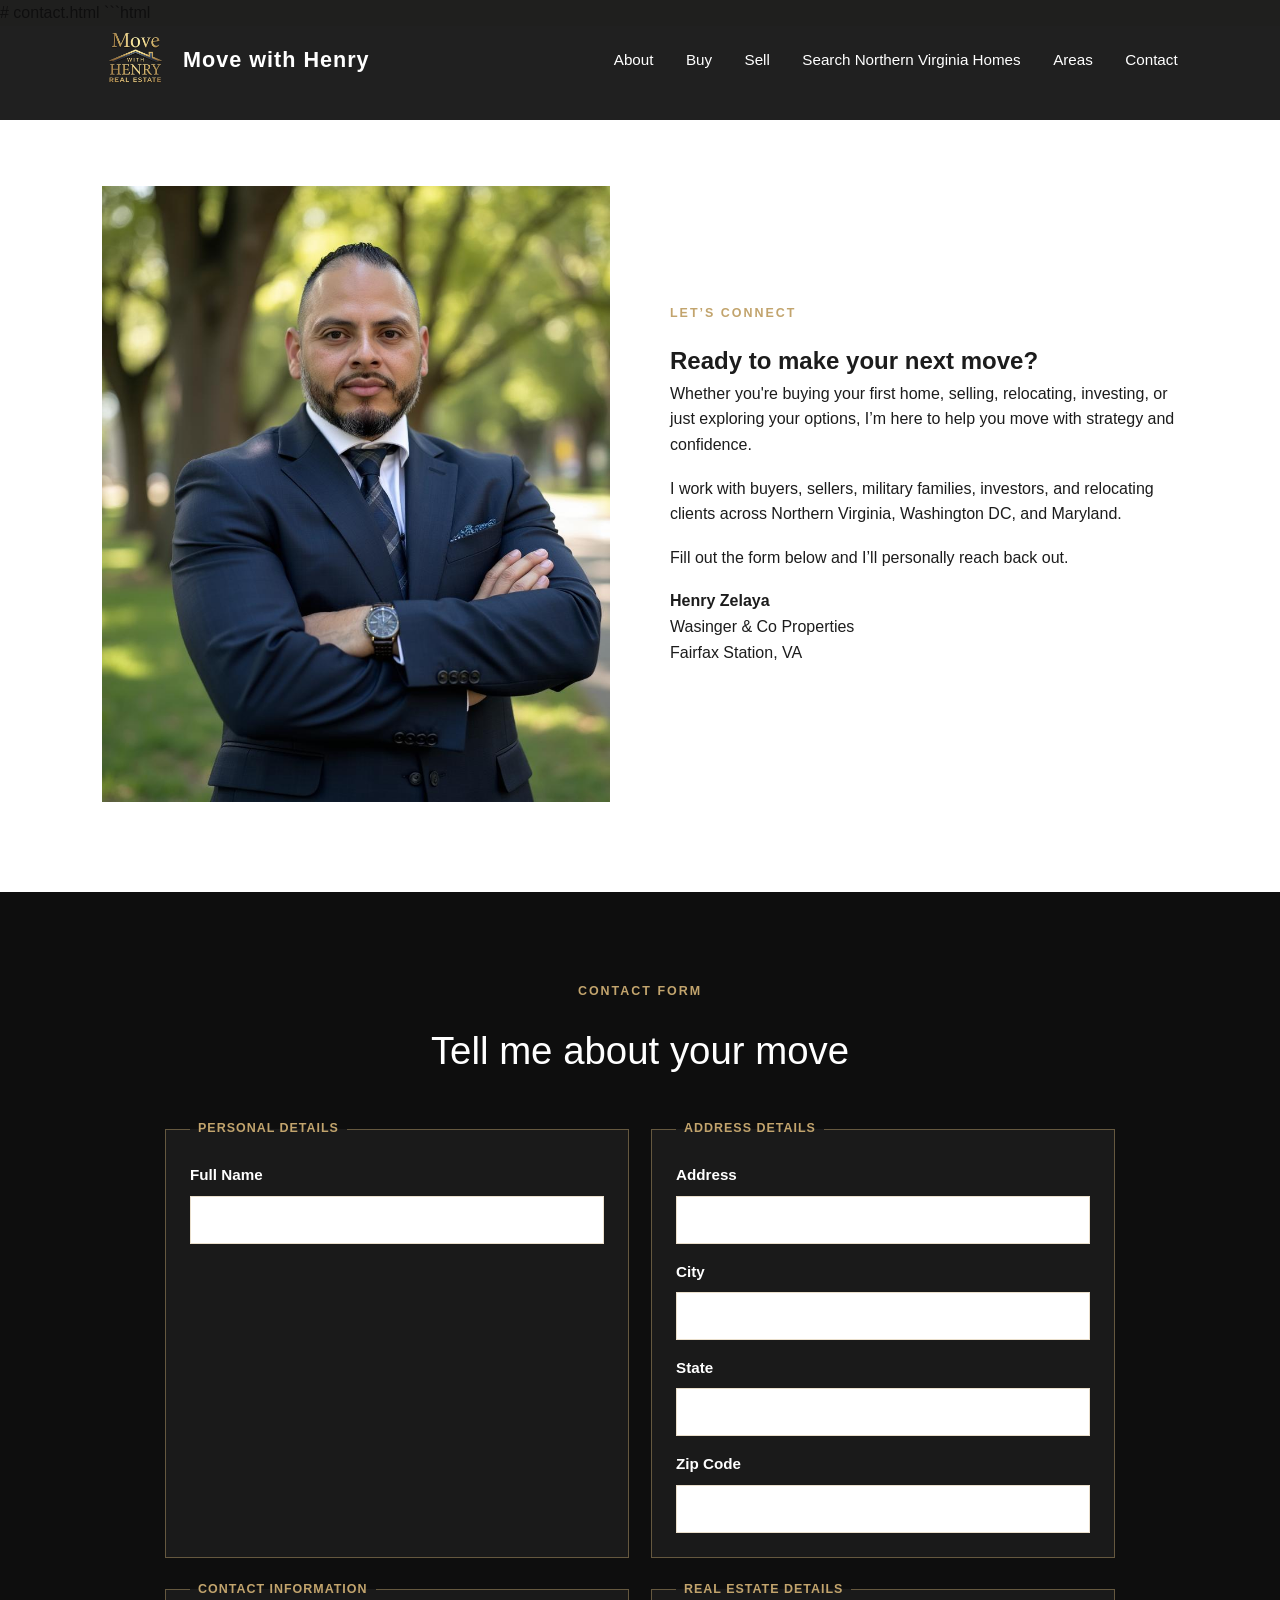
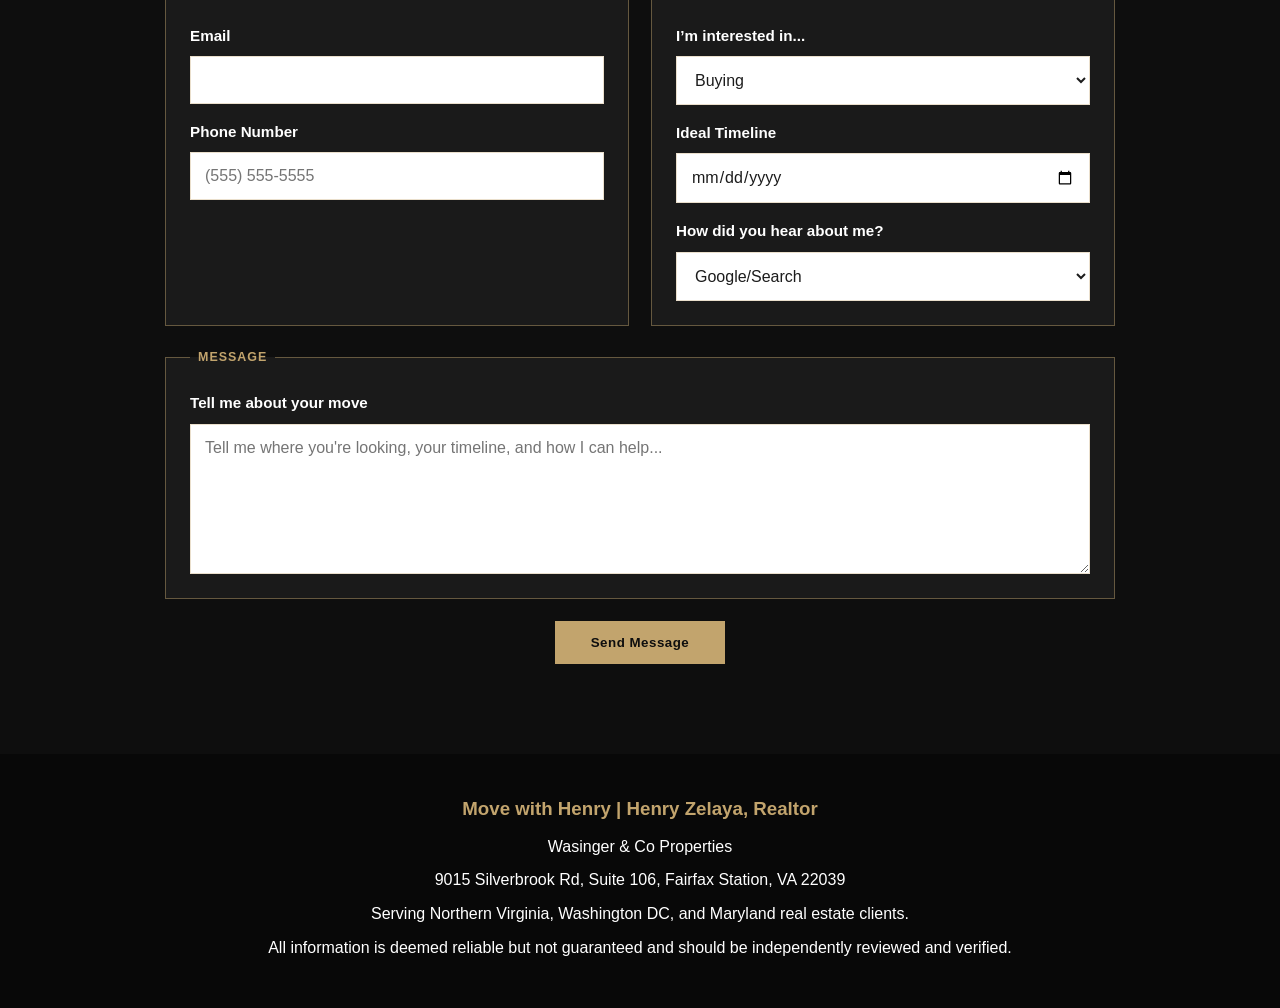
==== contact.html @ 50041929 "Create contact.html" ====
# contact.html

```html
<!DOCTYPE html>
<html lang="en">
<head>
  <meta charset="UTF-8" />
  <meta name="viewport" content="width=device-width, initial-scale=1.0" />

  <title>Contact Henry Zelaya | Move with Henry</title>

  <meta
    name="description"
    content="Contact Henry Zelaya with Move with Henry for buying, selling, investing, relocation, and Northern Virginia real estate guidance."
  />

  <link rel="canonical" href="https://hmzelaya.github.io/MoveWithHenry/contact.html" />

  <meta property="og:title" content="Contact Henry Zelaya | Move with Henry" />
  <meta
    property="og:description"
    content="Connect with Henry Zelaya for Northern Virginia, Washington DC, and Maryland real estate guidance."
  />
  <meta
    property="og:image"
    content="https://hmzelaya.github.io/MoveWithHenry/images/henry-headshot.jpg"
  />
  <meta
    property="og:url"
    content="https://hmzelaya.github.io/MoveWithHenry/contact.html"
  />

  <link rel="stylesheet" href="styles.css" />
</head>

<body>

<header class="header">
  <div class="logo">
    <a href="index.html">
      <img src="images/Logo-Full-Transparency.webp" alt="Move with Henry Logo" class="logo-img">
      <span>Move with Henry</span>
    </a>
  </div>

  <nav class="nav">
    <a href="index.html#about">About</a>
    <a href="index.html#buy">Buy</a>
    <a href="index.html#sell">Sell</a>
    <a href="https://wasingerco.com/home-search/listings" target="_blank" rel="noopener noreferrer">Search Northern Virginia Homes</a>
    <a href="index.html#neighborhoods">Areas</a>
    <a href="contact.html">Contact</a>
  </nav>
</header>

<section class="section split" style="padding-top: 160px;">

  <div class="image-box">
    <img src="images/henry-headshot.jpg" alt="Henry Zelaya Realtor headshot" />
  </div>

  <div class="text-box">

    <p class="eyebrow">Let’s Connect</p>

    <h1>Ready to make your next move?</h1>

    <p>
      Whether you're buying your first home, selling, relocating, investing,
      or just exploring your options, I’m here to help you move with strategy
      and confidence.
    </p>

    <p>
      I work with buyers, sellers, military families, investors, and relocating
      clients across Northern Virginia, Washington DC, and Maryland.
    </p>

    <p>
      Fill out the form below and I’ll personally reach back out.
    </p>

    <p>
      <strong>Henry Zelaya</strong><br>
      Wasinger & Co Properties<br>
      Fairfax Station, VA
    </p>

  </div>

</section>

<section class="section contact">

  <p class="eyebrow">Contact Form</p>

  <h2>Tell me about your move</h2>

  <form
    action="https://formspree.io/f/xpqbonoq"
    method="POST"
    class="fs-form fs-layout__2-column"
  >

    <fieldset>
      <legend>Personal Details</legend>

      <div class="fs-field">
        <label class="fs-label" for="name">Full Name</label>
        <input
          class="fs-input"
          type="text"
          id="name"
          name="name"
          autocomplete="name"
          required
        >
      </div>
    </fieldset>

    <fieldset>
      <legend>Address Details</legend>

      <div class="fs-field">
        <label class="fs-label" for="address-1">Address</label>
        <input
          class="fs-input"
          type="text"
          id="address-1"
          name="address-1"
          autocomplete="address-line1"
        >
      </div>

      <div class="fs-field">
        <label class="fs-label" for="city">City</label>
        <input
          class="fs-input"
          type="text"
          id="city"
          name="city"
          autocomplete="address-level2"
        >
      </div>

      <div class="fs-field">
        <label class="fs-label" for="state">State</label>
        <input
          class="fs-input"
          type="text"
          id="state"
          name="state"
          autocomplete="address-level1"
        >
      </div>

      <div class="fs-field">
        <label class="fs-label" for="zip-code">Zip Code</label>
        <input
          class="fs-input"
          type="text"
          id="zip-code"
          name="zip-code"
          autocomplete="postal-code"
        >
      </div>
    </fieldset>

    <fieldset>
      <legend>Contact Information</legend>

      <div class="fs-field">
        <label class="fs-label" for="email">Email</label>
        <input
          class="fs-input"
          type="email"
          id="email"
          name="email"
          autocomplete="email"
          required
        >
      </div>

      <div class="fs-field">
        <label class="fs-label" for="phone">Phone Number</label>
        <input
          class="fs-input"
          type="tel"
          id="phone"
          name="phone"
          placeholder="(555) 555-5555"
          autocomplete="tel"
          required
        >
      </div>
    </fieldset>

    <fieldset>
      <legend>Real Estate Details</legend>

      <div class="fs-field">
        <label class="fs-label" for="service-request">
          I’m interested in...
        </label>

        <select
          class="fs-select"
          id="service-request"
          name="services"
        >
          <option value="buying">Buying</option>
          <option value="selling">Selling</option>
          <option value="investing">Investing</option>
          <option value="renting">Renting</option>
          <option value="home-value">Home Value Review</option>
        </select>
      </div>

      <div class="fs-field">
        <label class="fs-label" for="start-date">
          Ideal Timeline
        </label>

        <input
          class="fs-input"
          type="date"
          id="start-date"
          name="start-date"
        >
      </div>

      <div class="fs-field">
        <label class="fs-label" for="learn">
          How did you hear about me?
        </label>

        <select
          class="fs-select"
          id="learn"
          name="learn"
        >
          <option value="google">Google/Search</option>
          <option value="social-media">Social Media</option>
          <option value="referral">Referral</option>
          <option value="open-house">Open House</option>
          <option value="website">Website</option>
        </select>
      </div>
    </fieldset>

    <fieldset>
      <legend>Message</legend>

      <div class="fs-field">
        <label class="fs-label" for="message">
          Tell me about your move
        </label>

        <textarea
          class="fs-textarea"
          id="message"
          name="message"
          placeholder="Tell me where you're looking, your timeline, and how I can help..."
          required
        ></textarea>
      </div>
    </fieldset>

    <div class="fs-button-group">
      <button class="fs-button" type="submit">
        Send Message
      </button>
    </div>

  </form>

</section>

<footer class="footer">

  <h3>Move with Henry | Henry Zelaya, Realtor</h3>

  <p>Wasinger & Co Properties</p>

  <p>9015 Silverbrook Rd, Suite 106, Fairfax Station, VA 22039</p>

  <p>Serving Northern Virginia, Washington DC, and Maryland real estate clients.</p>

  <p>
    All information is deemed reliable but not guaranteed and should be independently reviewed and verified.
  </p>

</footer>

<script>
  let lastScroll = 0;
  const header = document.querySelector('.header');

  window.addEventListener('scroll', () => {
    const currentScroll = window.pageYOffset || document.documentElement.scrollTop;

    if (currentScroll <= 0) {
      header.classList.remove('hide');
      lastScroll = 0;
      return;
    }

    if (currentScroll > lastScroll && currentScroll > 120) {
      header.classList.add('hide');
    } else {
      header.classList.remove('hide');
    }

    lastScroll = currentScroll;
  });
</script>

</body>
</html>
---- styles.css ----
:root {
  --black: #0e0e0e;
  --charcoal: #1c1c1c;
  --warm-gray: #6e6e6e;
  --light-gray: #f5f5f5;
  --cream: #f2ede6;
  --beige: #e4d8c8;
  --accent-gold: #c2a46d;
  --white: #ffffff;
}

* {
  margin: 0;
  padding: 0;
  box-sizing: border-box;
}

html {
  scroll-behavior: smooth;
}

body {
  font-family: "Helvetica Neue", Arial, sans-serif;
  background: var(--cream);
  color: var(--charcoal);
  line-height: 1.6;
}

.header {
  position: fixed;
  top: 0;
  left: 0;
  width: 100%;
  padding: 10px 8%;
  display: flex;
  justify-content: space-between;
  align-items: center;
  background: rgba(14, 14, 14, 0.92);
  z-index: 1000;
  transition: transform 0.45s ease-in-out;
  will-change: transform;
}

.header.hide {
  transform: translateY(-100%);
}

.logo a {
  display: flex;
  align-items: center;
  gap: 14px;
  text-decoration: none;
}

.logo-img {
  height: 100px;
  width: auto;
  display: block;
  object-fit: contain;
}

.logo span {
  color: var(--white);
  font-size: 1.35rem;
  font-weight: 600;
  letter-spacing: 1px;
  white-space: nowrap;
}

.nav a {
  color: var(--white);
  text-decoration: none;
  margin-left: 28px;
  font-size: 0.95rem;
}

.nav a:hover {
  color: var(--accent-gold);
}

.hero {
  position: relative;
  height: 100vh;
  min-height: 650px;
  overflow: hidden;
  background: url("images/hero-fallback.jpg") center/cover no-repeat;
}

.hero-video {
  position: absolute;
  inset: 0;
  width: 100%;
  height: 100%;
  object-fit: cover;
  object-position: center;
  z-index: 0;
}

.hero-overlay {
  position: relative;
  z-index: 1;
  height: 100%;
  background: linear-gradient(
    rgba(14, 14, 14, 0.55),
    rgba(14, 14, 14, 0.78)
  );
  display: flex;
  align-items: center;
  padding: 0 8%;
}

.hero-content {
  max-width: 780px;
  color: var(--white);
  padding-top: 80px;
}

.eyebrow {
  text-transform: uppercase;
  letter-spacing: 2px;
  color: var(--accent-gold);
  font-size: 0.78rem;
  font-weight: 700;
  margin-bottom: 14px;
}

.hero h1 {
  font-size: 3.8rem;
  line-height: 1.1;
  margin-bottom: 22px;
  font-weight: 500;
}

.hero p {
  font-size: 1.15rem;
  color: #dcdcdc;
  margin-bottom: 30px;
}

.hero-buttons {
  display: flex;
  gap: 16px;
  flex-wrap: wrap;
}

.btn {
  display: inline-block;
  padding: 14px 28px;
  text-decoration: none;
  font-weight: 600;
  cursor: pointer;
  border: none;
  letter-spacing: 0.5px;
  transition: all 0.25s ease;
}

.primary {
  background: var(--accent-gold);
  color: var(--black);
}

.primary:hover {
  background: #d0b27a;
  transform: translateY(-2px);
}

.secondary {
  border: 1px solid var(--white);
  color: var(--white);
}

.secondary:hover {
  background: var(--white);
  color: var(--black);
  transform: translateY(-2px);
}

.quick-search {
  background: var(--white);
  padding: 60px 8%;
  text-align: center;
}

.quick-search h2 {
  font-size: 2rem;
  margin-bottom: 30px;
}

.search-cards {
  display: grid;
  grid-template-columns: repeat(3, 1fr);
  gap: 18px;
}

.search-card {
  padding: 26px;
  background: var(--black);
  color: var(--white);
  text-decoration: none;
  font-size: 1.2rem;
  transition: all 0.25s ease;
}

.search-card:hover {
  background: var(--accent-gold);
  color: var(--black);
  transform: translateY(-2px);
}

.section {
  padding: 90px 8%;
}

.section h2 {
  font-size: 2.4rem;
  margin-bottom: 20px;
  font-weight: 500;
}

.section p {
  margin-bottom: 18px;
}

.split {
  display: grid;
  grid-template-columns: 1fr 1fr;
  gap: 60px;
  align-items: center;
  background: var(--white);
}

.image-box {
  width: 100%;
  overflow: hidden;
  background: var(--light-gray);
}

.image-box img {
  width: 100%;
  height: auto;
  display: block;
  object-fit: contain;
  object-position: center top;
}

.cards,
.property-grid {
  display: grid;
  grid-template-columns: repeat(3, 1fr);
  gap: 24px;
  margin-top: 30px;
}

.neighborhoods .cards {
  grid-template-columns: repeat(4, 1fr);
}

.card,
.property-card {
  background: var(--white);
  padding: 28px;
  border: 1px solid #e6e0d6;
}

.card h3,
.property-card h3 {
  color: var(--black);
  margin-bottom: 10px;
}

.property-card img {
  width: 100%;
  height: 260px;
  object-fit: cover;
  margin-bottom: 16px;
}

.dark {
  background: var(--black);
  color: var(--white);
}

.dark h2 {
  color: var(--white);
}

.valuation {
  padding: 80px 8%;
  background: var(--charcoal);
  color: var(--white);
  display: flex;
  justify-content: space-between;
  align-items: center;
  gap: 30px;
}

.valuation h2 {
  color: var(--white);
}

.seo-section {
  background: var(--white);
}

.testimonial {
  background: var(--light-gray);
  padding: 90px 12%;
  text-align: center;
}

.contact {
  background: var(--black);
  color: var(--white);
  text-align: center;
}

.contact h2 {
  color: var(--white);
}

.fs-form {
  max-width: 950px;
  margin: 38px auto 0;
  display: grid;
  grid-template-columns: repeat(2, minmax(0, 1fr));
  gap: 22px;
  text-align: left;
}

.fs-form fieldset {
  border: 1px solid rgba(194, 164, 109, 0.45);
  background: rgba(255, 255, 255, 0.05);
  padding: 24px;
  min-width: 0;
}

.fs-form fieldset:last-of-type {
  grid-column: 1 / -1;
}

.fs-form legend {
  color: var(--accent-gold);
  font-weight: 700;
  letter-spacing: 1px;
  padding: 0 8px;
  text-transform: uppercase;
  font-size: 0.78rem;
}

.fs-field {
  margin-bottom: 16px;
}

.fs-field:last-child {
  margin-bottom: 0;
}

.fs-label {
  display: block;
  color: var(--white);
  margin-bottom: 8px;
  font-size: 0.95rem;
  font-weight: 600;
}

.fs-input,
.fs-select,
.fs-textarea {
  width: 100%;
  display: block;
  padding: 14px;
  border: 1px solid rgba(194, 164, 109, 0.35);
  background: var(--white);
  color: var(--charcoal);
  font-size: 1rem;
  font-family: inherit;
  border-radius: 0;
}

.fs-input:focus,
.fs-select:focus,
.fs-textarea:focus {
  outline: none;
  border-color: var(--accent-gold);
  box-shadow: 0 0 0 2px rgba(194, 164, 109, 0.25);
}

.fs-textarea {
  min-height: 150px;
  resize: vertical;
}

.fs-button-group {
  grid-column: 1 / -1;
  text-align: center;
}

.fs-button {
  background: var(--accent-gold);
  color: var(--black);
  padding: 14px 36px;
  border: none;
  font-weight: 700;
  cursor: pointer;
  letter-spacing: 0.5px;
  transition: all 0.25s ease;
  font-family: inherit;
}

.fs-button:hover {
  background: #d0b27a;
  transform: translateY(-2px);
}

.footer {
  background: #080808;
  color: var(--white);
  text-align: center;
  padding: 40px 8%;
}

.footer h3 {
  color: var(--accent-gold);
  margin-bottom: 10px;
}

.footer p {
  margin-bottom: 8px;
}

@media (max-width: 1100px) {
  .neighborhoods .cards {
    grid-template-columns: repeat(2, 1fr);
  }
}

@media (max-width: 900px) {
  .header {
  flex-direction: column;
  gap: 8px;
  position: fixed;
  top: 0;
  left: 0;
  width: 100%;
  padding: 8px 5%;
}

  .logo a {
    justify-content: center;
  }

  .logo-img {
    height: 72px;
    width: auto;
  }

  .logo span {
    font-size: 1.1rem;
  }

  .nav {
    display: flex;
    flex-wrap: wrap;
    justify-content: center;
    gap: 10px;
  }

  .nav a {
    margin: 0;
    font-size: 0.9rem;
  }

  .hero {
    min-height: 600px;
  }

  .hero-content {
    padding-top: 0;
  }

  .split,
  .cards,
  .property-grid,
  .search-cards,
  .neighborhoods .cards,
  .fs-form {
    grid-template-columns: 1fr;
  }

  .valuation {
    flex-direction: column;
    text-align: center;
  }

  .hero h1 {
    font-size: 2.4rem;
  }

  .hero-buttons {
    flex-direction: column;
  }

  .btn {
    text-align: center;
  }

  .fs-form fieldset:last-of-type {
    grid-column: auto;
  }
}

@media (max-width: 600px) {
  .hero-video {
    display: none;
  }

  .hero {
    min-height: 560px;
  }

  .hero p {
    font-size: 1rem;
  }

  .section {
    padding: 70px 6%;
  }

  .fs-form fieldset {
    padding: 18px;
  }

  .logo-img {
    height: 64px;
  }

  .logo span {
    font-size: 1rem;
  }
}
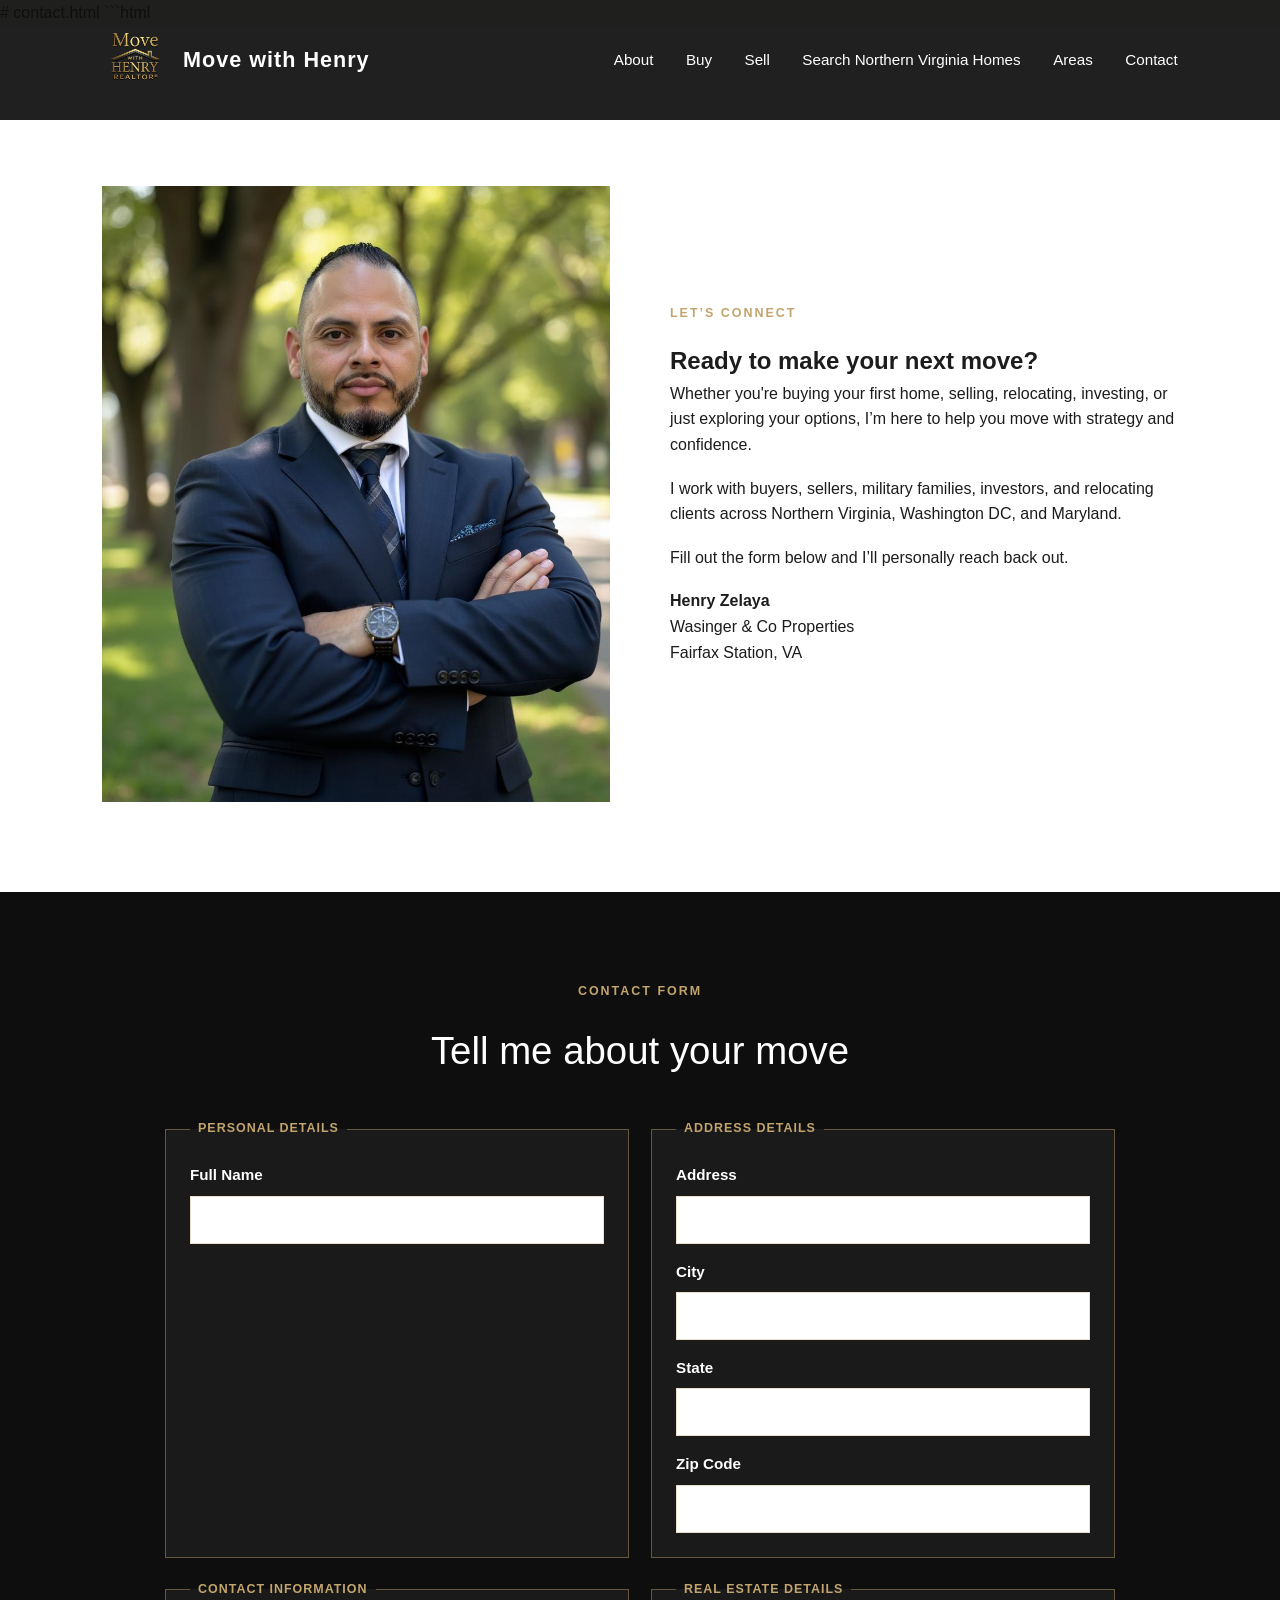
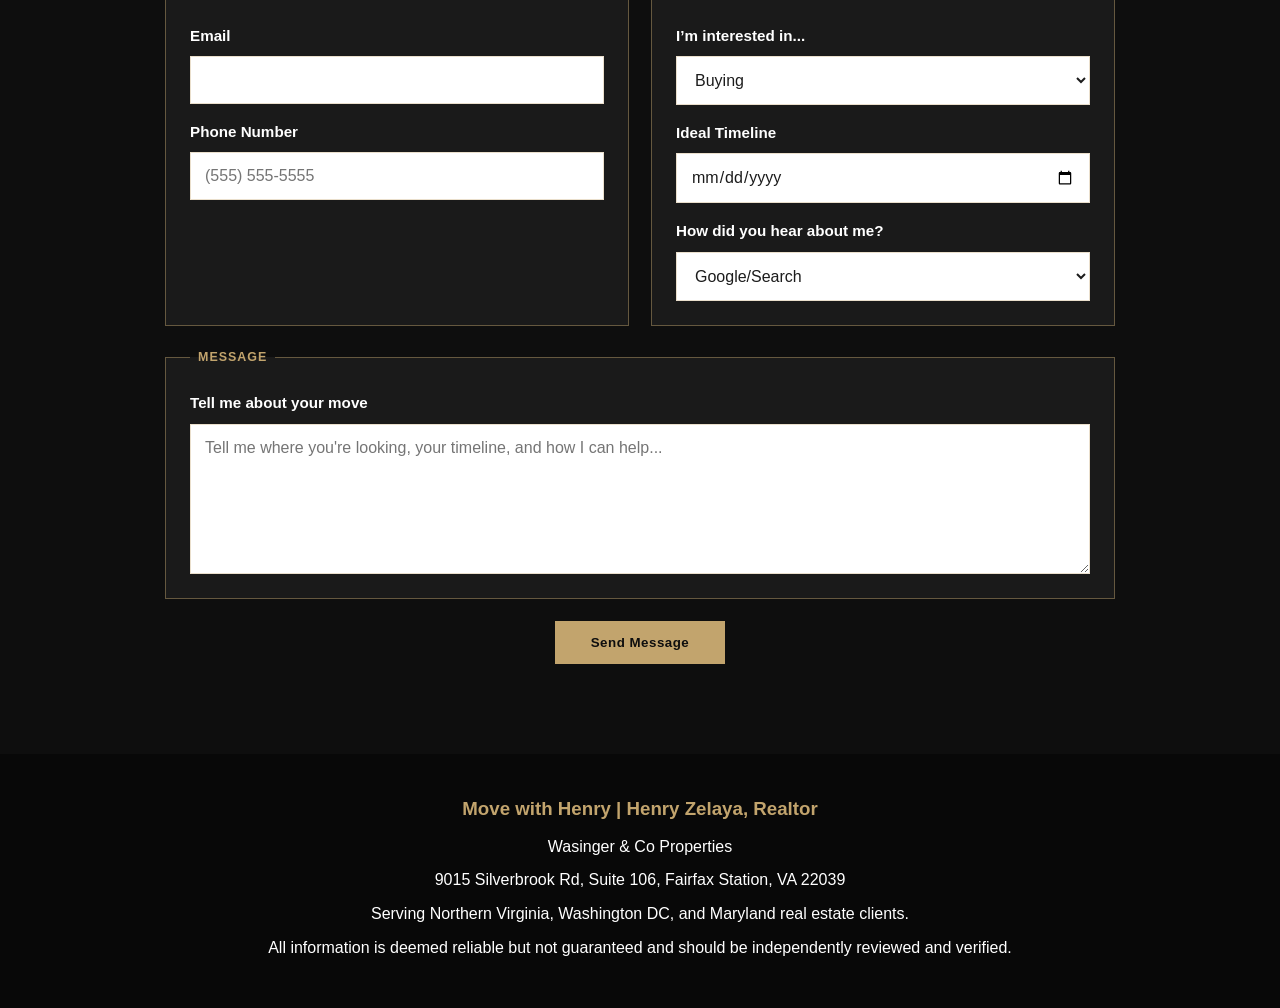
==== commit 161c476b: "Update contact.html" ====
--- a/contact.html
+++ b/contact.html
@@ -4,6 +4,17 @@
 <!DOCTYPE html>
 <html lang="en">
 <head>
+
+  <!-- Google tag (gtag.js) -->
+<script async src="https://www.googletagmanager.com/gtag/js?id=G-1HK9GRRZQ2"></script>
+<script>
+  window.dataLayer = window.dataLayer || [];
+  function gtag(){dataLayer.push(arguments);}
+  gtag('js', new Date());
+
+  gtag('config', 'G-1HK9GRRZQ2');
+</script>
+  
   <meta charset="UTF-8" />
   <meta name="viewport" content="width=device-width, initial-scale=1.0" />
 
@@ -47,7 +58,7 @@
     <a href="index.html#about">About</a>
     <a href="index.html#buy">Buy</a>
     <a href="index.html#sell">Sell</a>
-    <a href="https://wasingerco.com/home-search/listings" target="_blank" rel="noopener noreferrer">Search Northern Virginia Homes</a>
+    <a href="https://henryzelaya.samsonproperties.net/" target="_blank" rel="noopener noreferrer">Search Northern Virginia Homes</a>
     <a href="index.html#neighborhoods">Areas</a>
     <a href="contact.html">Contact</a>
   </nav>
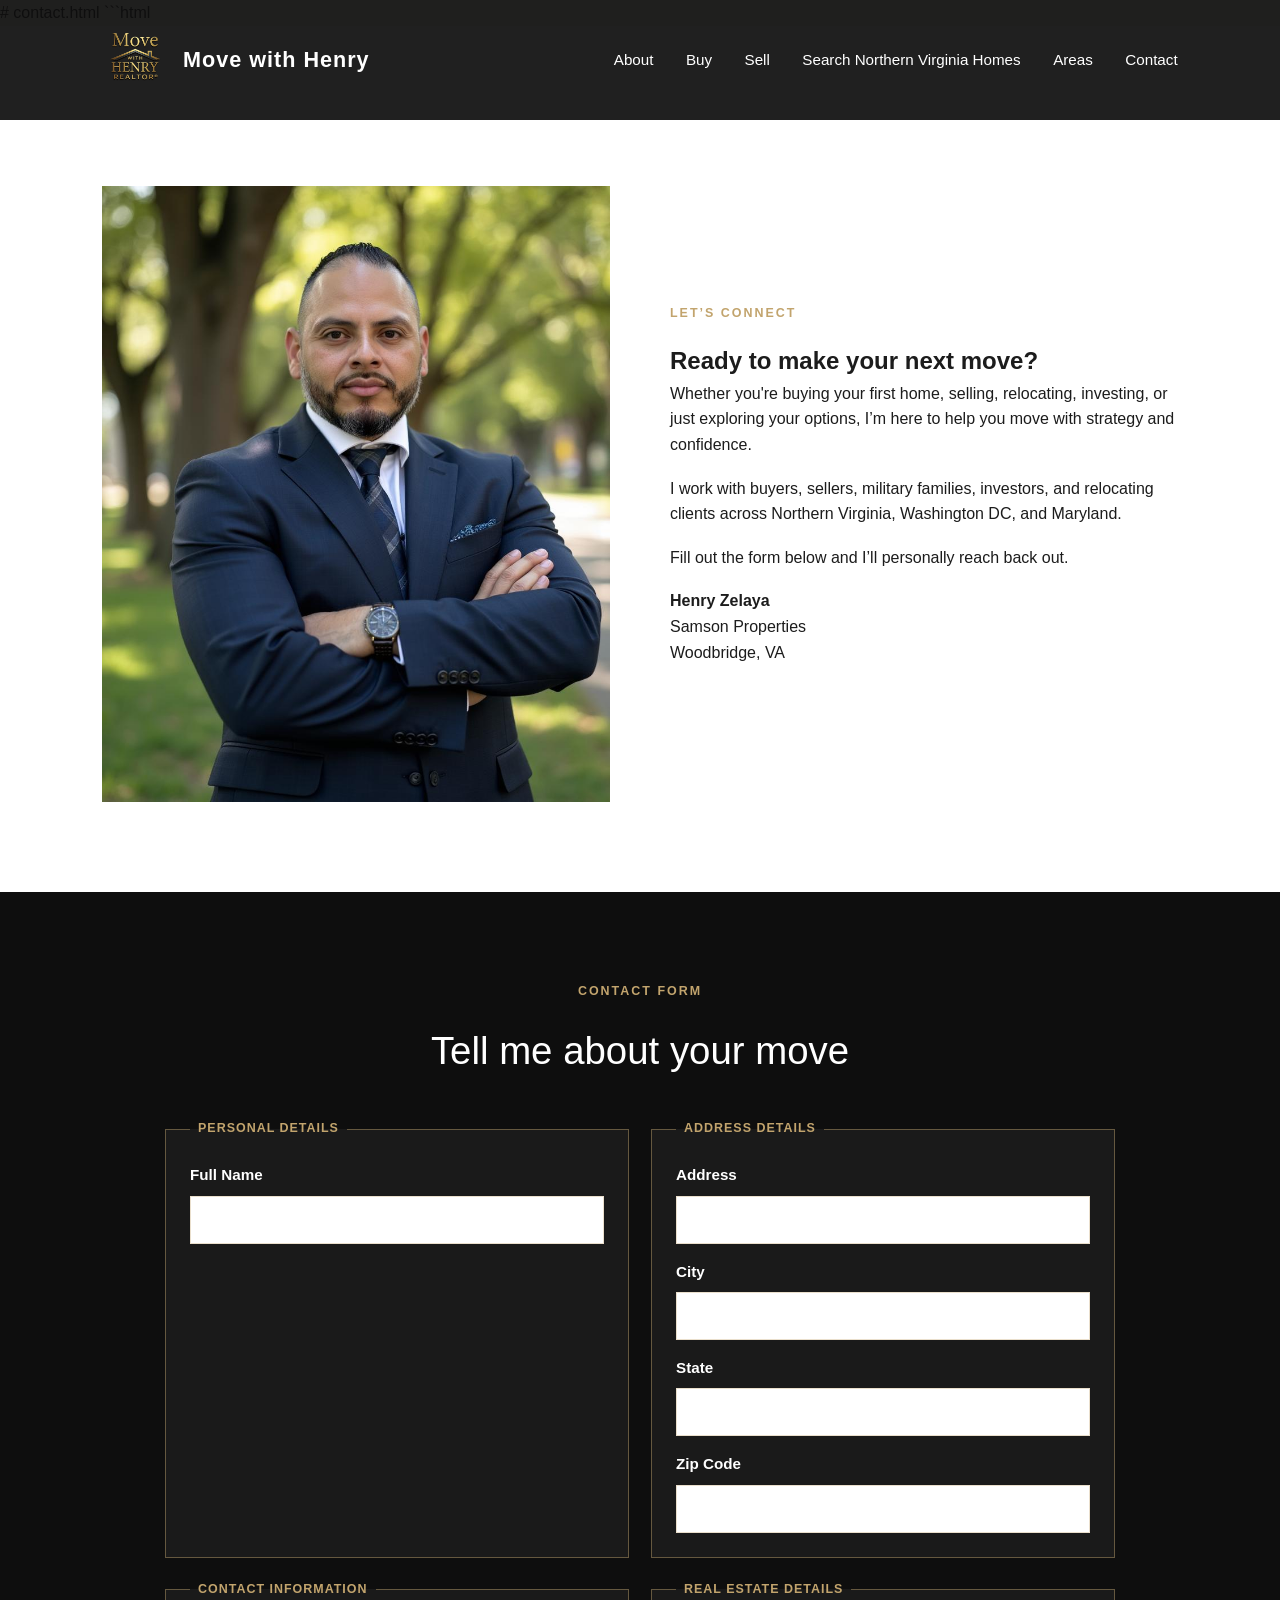
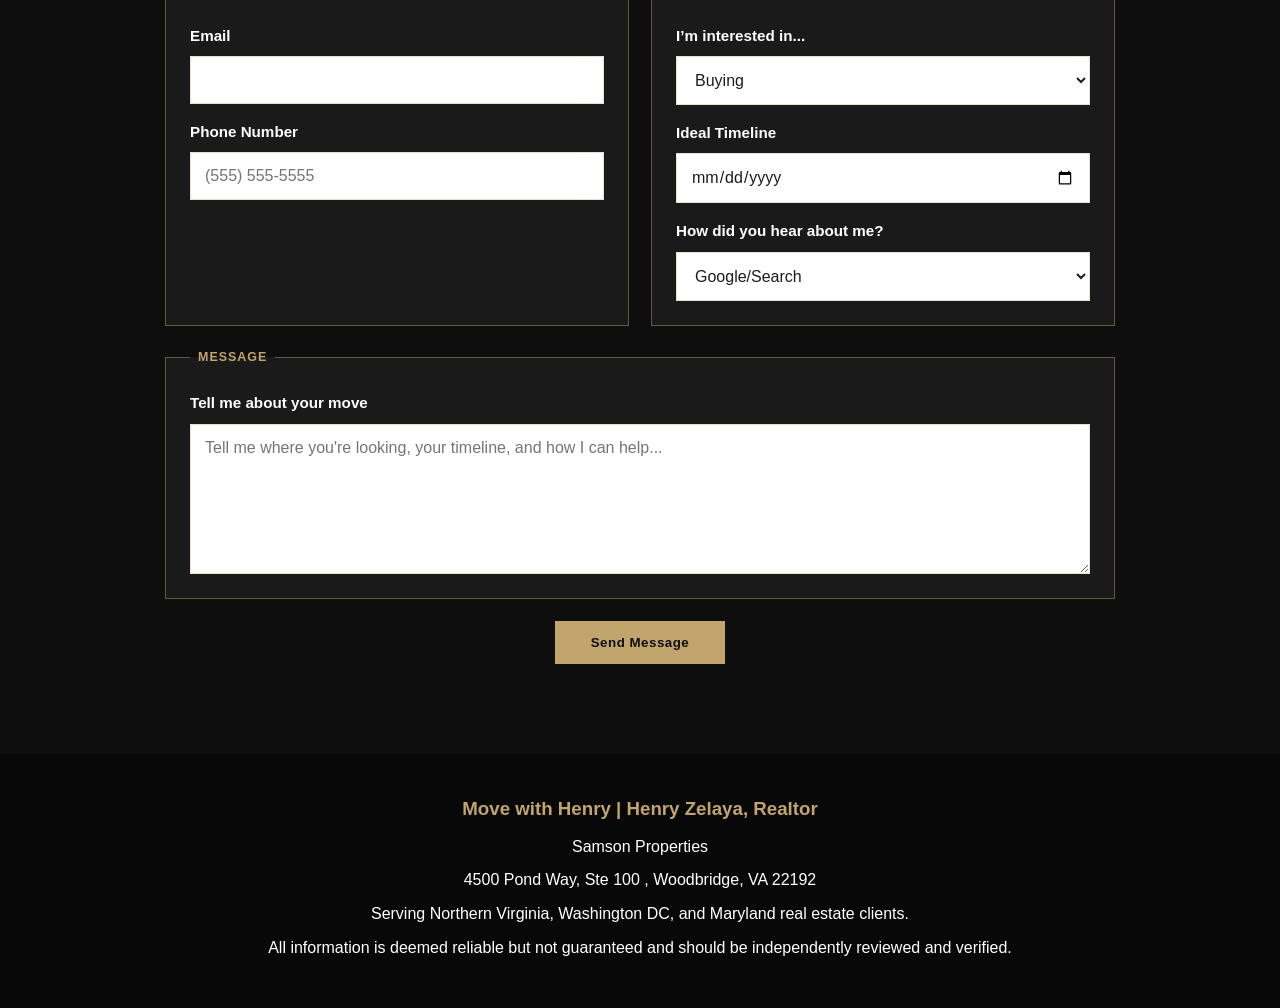
==== commit b24b518f: "Update contact.html" ====
--- a/contact.html
+++ b/contact.html
@@ -93,8 +93,8 @@
 
     <p>
       <strong>Henry Zelaya</strong><br>
-      Wasinger & Co Properties<br>
-      Fairfax Station, VA
+      Samson Properties<br>
+      Woodbridge, VA
     </p>
 
   </div>
@@ -291,9 +291,9 @@
 
   <h3>Move with Henry | Henry Zelaya, Realtor</h3>
 
-  <p>Wasinger & Co Properties</p>
-
-  <p>9015 Silverbrook Rd, Suite 106, Fairfax Station, VA 22039</p>
+  <p>Samson Properties</p>
+
+  <p>4500 Pond Way, Ste 100 , Woodbridge, VA 22192</p>
 
   <p>Serving Northern Virginia, Washington DC, and Maryland real estate clients.</p>
 
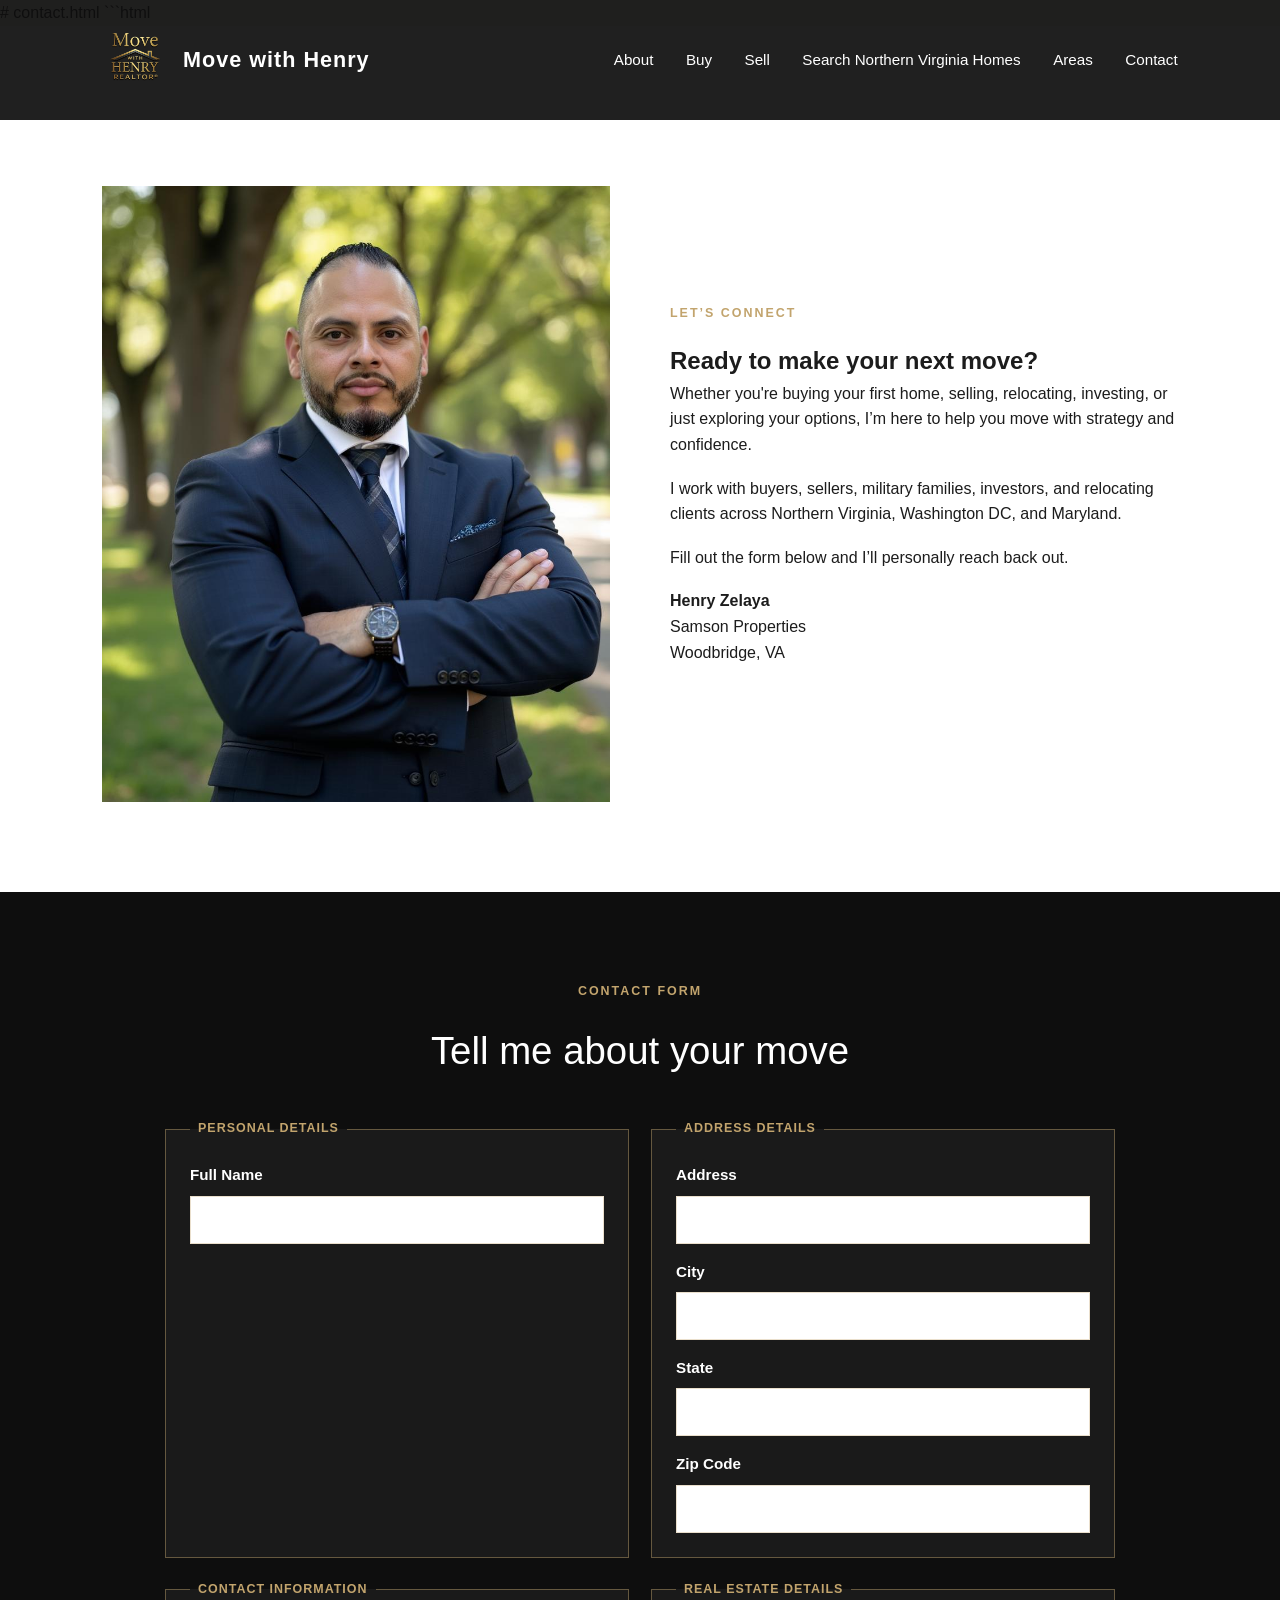
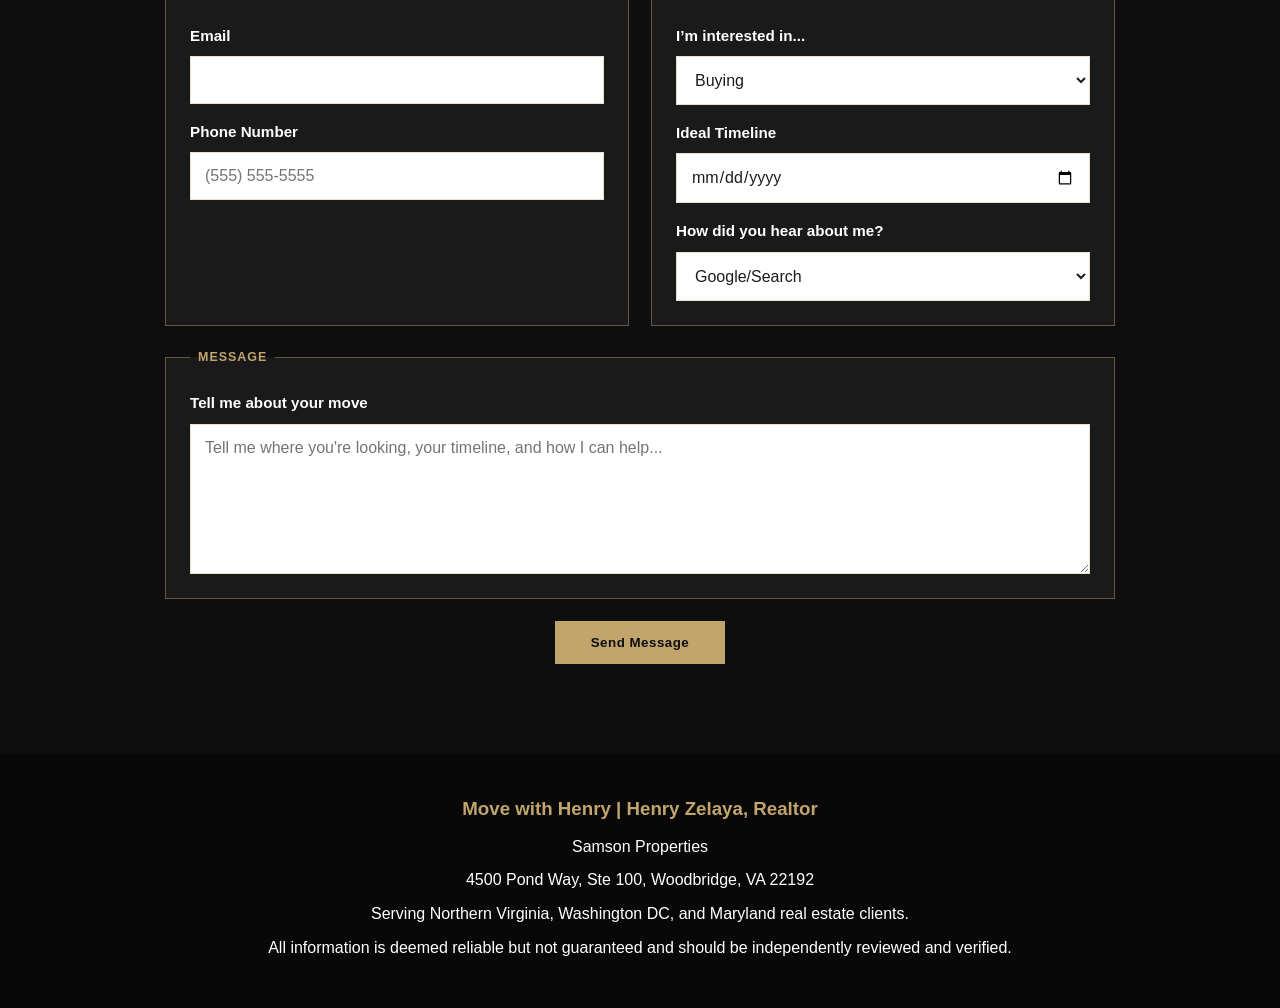
==== commit c82e45b1: "Update contact.html" ====
--- a/contact.html
+++ b/contact.html
@@ -293,7 +293,7 @@
 
   <p>Samson Properties</p>
 
-  <p>4500 Pond Way, Ste 100 , Woodbridge, VA 22192</p>
+  <p>4500 Pond Way, Ste 100, Woodbridge, VA 22192</p>
 
   <p>Serving Northern Virginia, Washington DC, and Maryland real estate clients.</p>
 
